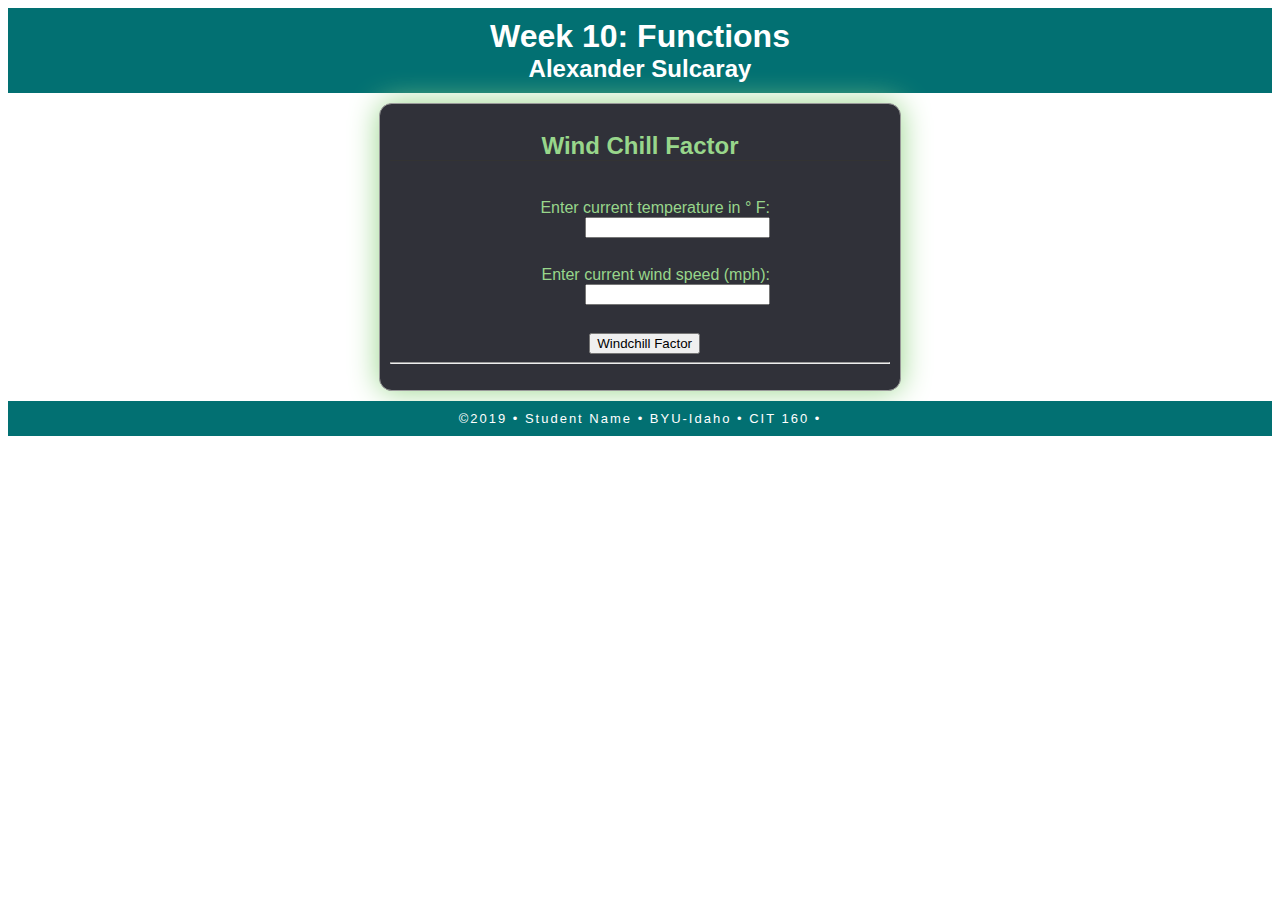
==== program10-1.html @ f7a522d6 "wind" ====
<!doctype html>
<html lang="en">

    <Head>
        <meta charset="utf-8">
        <meta name="viewport" content="width=device-width, initial-scale=1">
        <title>CIT 160 - Wind Chill Factor - Alexander Sulcaray</title>
        <meta name="descripton" content="This page shows a little program to compute the Windchill Factor for CIT 160">
        <link rel="stylesheet" href="css/little_program.css">
        <link href="https://fonts.googleapis.com/css?family=Work+Sans:700" rel="stylesheet">
    </Head>

    <body>
        <header>
            <h1>Week 10: Functions </h1>
            <h2>Alexander Sulcaray</h2>
        </header>
        <main>
            <br>
            <h3>Wind Chill Factor</h3><br>
            <label>Enter current temperature in &deg F: <input type="text" id="temperature"></label><br>
            <label>Enter current wind speed (mph): <input type="text" id="windSpeed"></label><br>
            <label><button onclick="doInputOutput()">Windchill Factor</button></label>
            <hr>
            <p> <span id="output"></span></p>
        </main>
        <footer>
            &copy;2019 &bull; Student Name &bull; BYU-Idaho &bull; CIT 160 &bull; <span id="currentdate"></span>
        </footer>
        <script src="program10-1.html"></script>
    </body>

</html>
---- css/little_program.css ----
body {
	text-align: center;
	font-size: 16px;
	font-family: Arial, sans-serif;
	  
}
header,
footer {
	background-color: #027072;
	color: #fff;
	padding: 10px;
}

footer {
	font-size: 13px;
	letter-spacing: 1.5pt;
}

h1,
h2 {
	margin: 0;
}

h2, #currentdate {
	
}

main {
	margin: 10px auto;
	border: 1px solid #999;
	padding: 10px;
	max-width: 500px;
	color: rgb(152, 214, 139);;
	background-color: #303139;
	border-radius: .8em;
	box-shadow: 0 0 30px;
	
}

h3 {
	font-size: 24px;
	margin: 0 0 15px 0;
	border-bottom: 1px solid #333;
	padding: 0;
}

label {
	display: block;
	margin: 5px;
	text-align: right;
	margin-right: 120px;
}

button{
	margin-right: 70px;
}
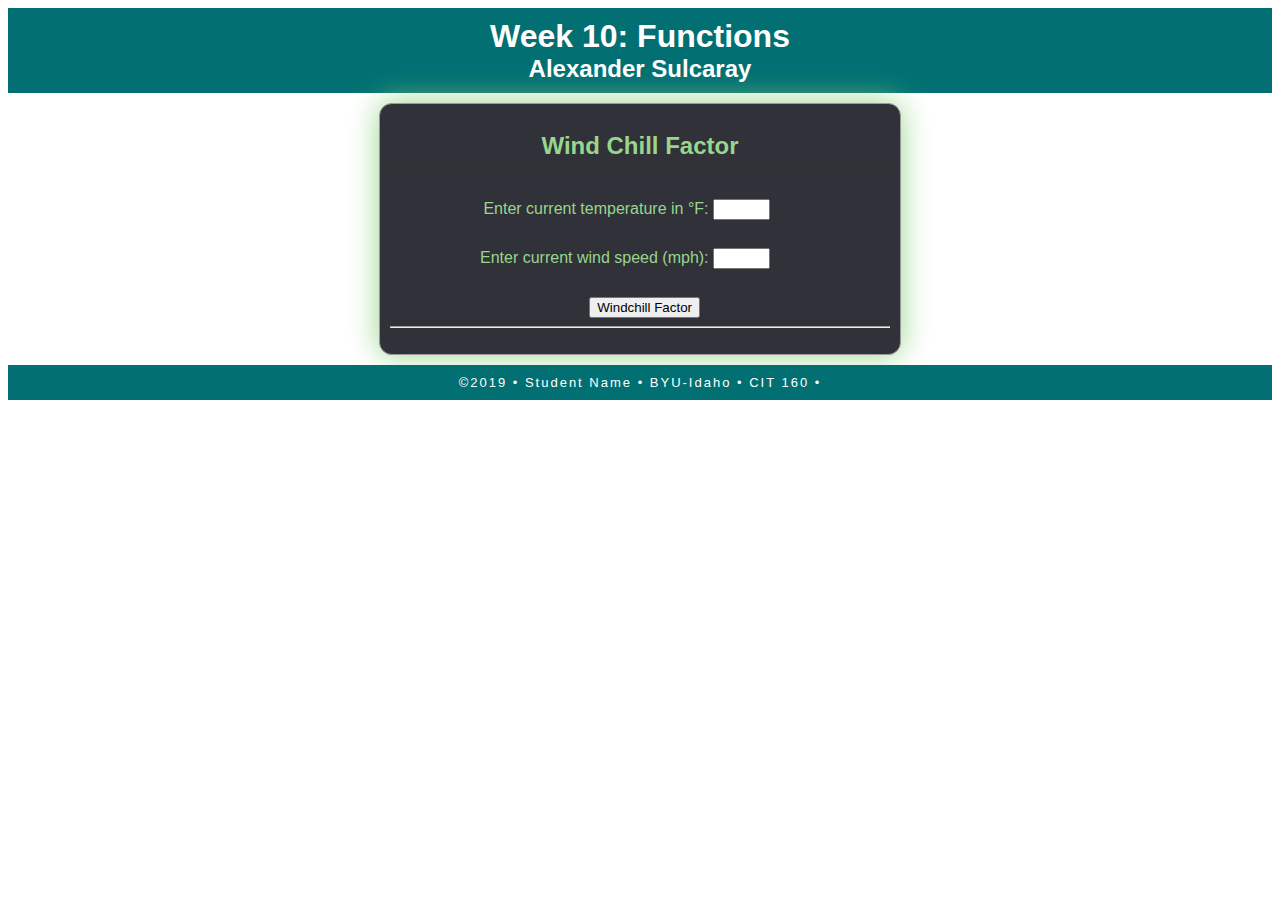
==== commit 6d0793dd: "chill" ====
--- a/program10-1.html
+++ b/program10-1.html
@@ -18,8 +18,8 @@
         <main>
             <br>
             <h3>Wind Chill Factor</h3><br>
-            <label>Enter current temperature in &deg F: <input type="text" id="temperature"></label><br>
-            <label>Enter current wind speed (mph): <input type="text" id="windSpeed"></label><br>
+            <label>Enter current temperature in &degF: <input type="text" id="temperature" size="4"></label><br>
+            <label>Enter current wind speed (mph): <input type="text" id="windSpeed" size="4"></label><br>
             <label><button onclick="doInputOutput()">Windchill Factor</button></label>
             <hr>
             <p> <span id="output"></span></p>
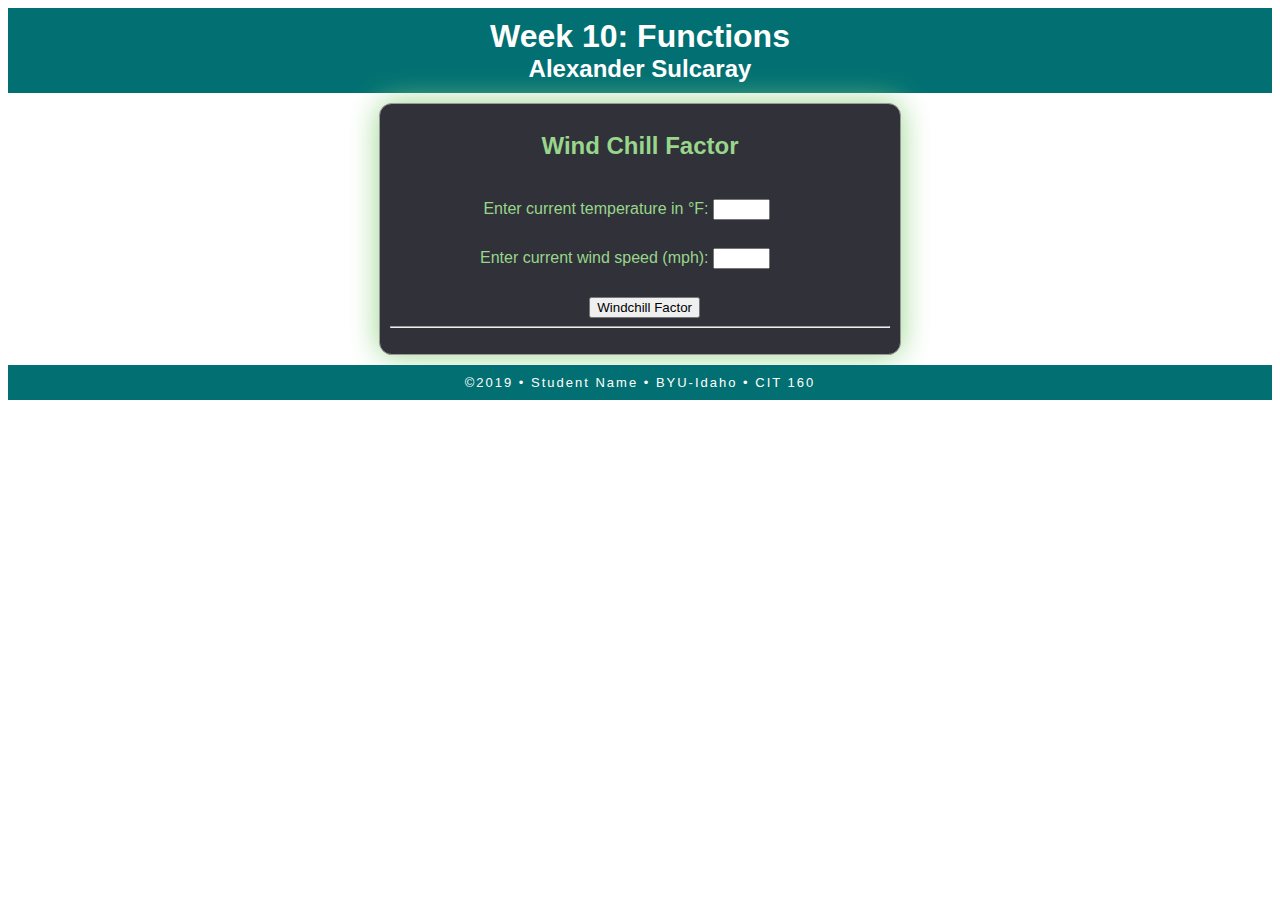
==== commit 6ab359a7: "windchill" ====
--- a/program10-1.html
+++ b/program10-1.html
@@ -25,9 +25,9 @@
             <p> <span id="output"></span></p>
         </main>
         <footer>
-            &copy;2019 &bull; Student Name &bull; BYU-Idaho &bull; CIT 160 &bull; <span id="currentdate"></span>
+            &copy;2019 &bull; Student Name &bull; BYU-Idaho &bull; CIT 160 <span id="currentdate"></span>
         </footer>
-        <script src="program10-1.html"></script>
+        <script src="js/10-1winchill-factor.js"></script>
     </body>
 
 </html>